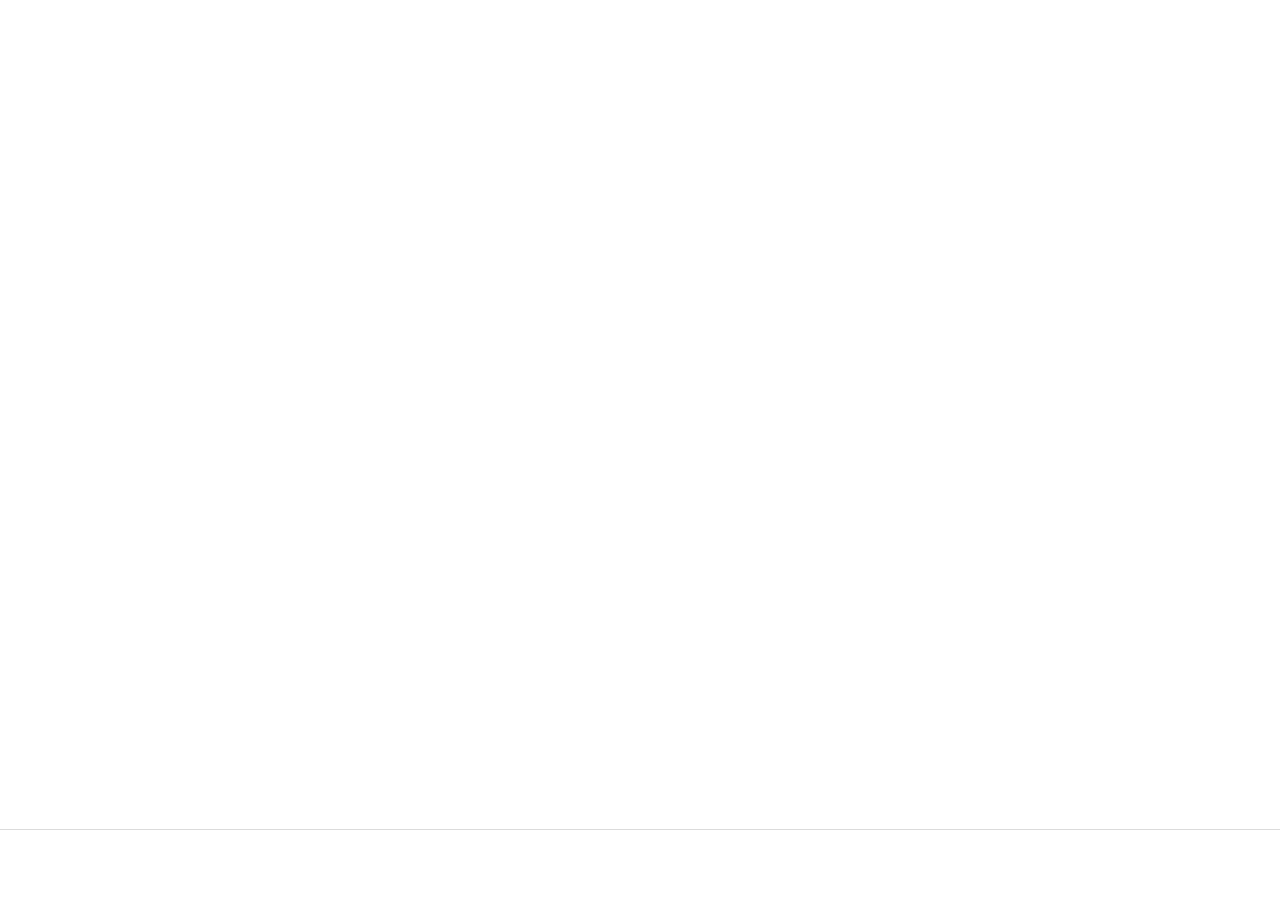
==== index.html @ 6df44de5 "start dd" ====
<!DOCTYPE HTML>
<html>
<head>
	<meta charset="utf-8" />
	<meta content="yes" name="apple-mobile-web-app-capable" />
	<meta content="yes" name="apple-touch-fullscreen" />
	<meta content="telephone=no,email=no" name="format-detection" />
	<script type="text/javascript" src="assets/js/flexible.min.js"></script>
	<link rel="stylesheet" type="text/css" href="assets/css/common.css">
	<link rel="stylesheet" type="text/css" href="assets/css/main.css">
	<title>dd</title>
</head>
<body>
	<div class="page-wrap page-bottom-bar page-index">
		<div class="top-banner">
			<div class="top-banner-inner">

			</div>
		</div>
	
		<div class="container">
			<div class="container-inner">
				
			</div>
		</div>

		<div class="bottom-bar">
			<div class="bottom-bar-inner">
				
			</div>
		</div>
	</div>

    <script data-main="assets/js/main" src="assets/js/require.js"></script>
</body>
</html>
---- assets/css/common.css ----
@charset "utf-8";

html{color:#000;background:#fff;overflow-y:scroll;-webkit-text-size-adjust:100%;-ms-text-size-adjust:100%}
html *{outline:0;-webkit-text-size-adjust:none;-webkit-tap-highlight-color:rgba(0,0,0,0)}
body,div,dl,dt,dd,ul,ol,li,h1,h2,h3,h4,h5,h6,pre,code,form,fieldset,legend,input,textarea,p,blockquote,th,td,hr,button,article,aside,details,figcaption,figure,footer,header,hgroup,menu,nav,section{margin:0;padding:0}
input,select,textarea{font-size:100%}
table{border-collapse:collapse;border-spacing:0}
fieldset,img{border:0}
abbr,acronym{border:0;font-variant:normal}
del{text-decoration:line-through}
address,caption,cite,code,dfn,em,th,var{font-style:normal;font-weight:500}
ol,ul{list-style:none}
caption,th{text-align:left}
h1,h2,h3,h4,h5,h6{font-size:100%;font-weight:500}
q:before,q:after{content:''}
sub,sup{font-size:75%;line-height:0;position:relative;vertical-align:baseline}
sup{top:-.5em}
sub{bottom:-.25em}
a:hover{text-decoration:none;}
ins,a{text-decoration:none}
.cf:before,.cf:after{content:"";display:table}.cf:after{clear:both}.cf{*zoom:1}
.left{ float: left;}
.right{ float: right;}

/*layout*/
html,body{ height: 100%; width: 100%; font-size: 12px;}
body{ text-align: left; background-color: #fff; color: #333; line-height: 150%; font-family: arial,Helvetica,sans-serif;}
---- assets/css/main.css ----
@charset "utf-8";

/*common*/
.page-wrap{}
.page-bottom-bar{ padding-bottom: 1.32rem;}

.top-banner{}
.top-banner-inner{ position: relative;}

.container-inner{ position: relative; }

.bottom-bar{ position: fixed; left: 0; bottom: 0; width: 100%; height: 1.32rem;}
.bottom-bar-inner{ height: 100%; padding-top: 0.13rem; box-sizing: border-box; border-top: 1px solid #dbdbdb; background-color: rgba(255,255,255,0.9); text-align: center;}

.popup{ display: none; position: fixed; left: 0; top: 0; width: 100%; height: 100%;}
.popup .popup-masker{ position: absolute; width: 100%; height: 100%; background-color: #000; opacity: 0.5;}
.popup .popup-content{ position: absolute; width: 8.8rem; height: 4.8rem; left: 50%; margin-left: -4.4rem; top: 50%; margin-top: -2.4rem;}
.popup .popup-content .popup-close{ position: absolute; right: 0; top: 0;}
.popup .popup-content-inner{ background-color: #fff; border-radius: 0.5rem; overflow: hidden; height: 100%; box-shadow: 0 0 0.5rem #777;}

/*index*/
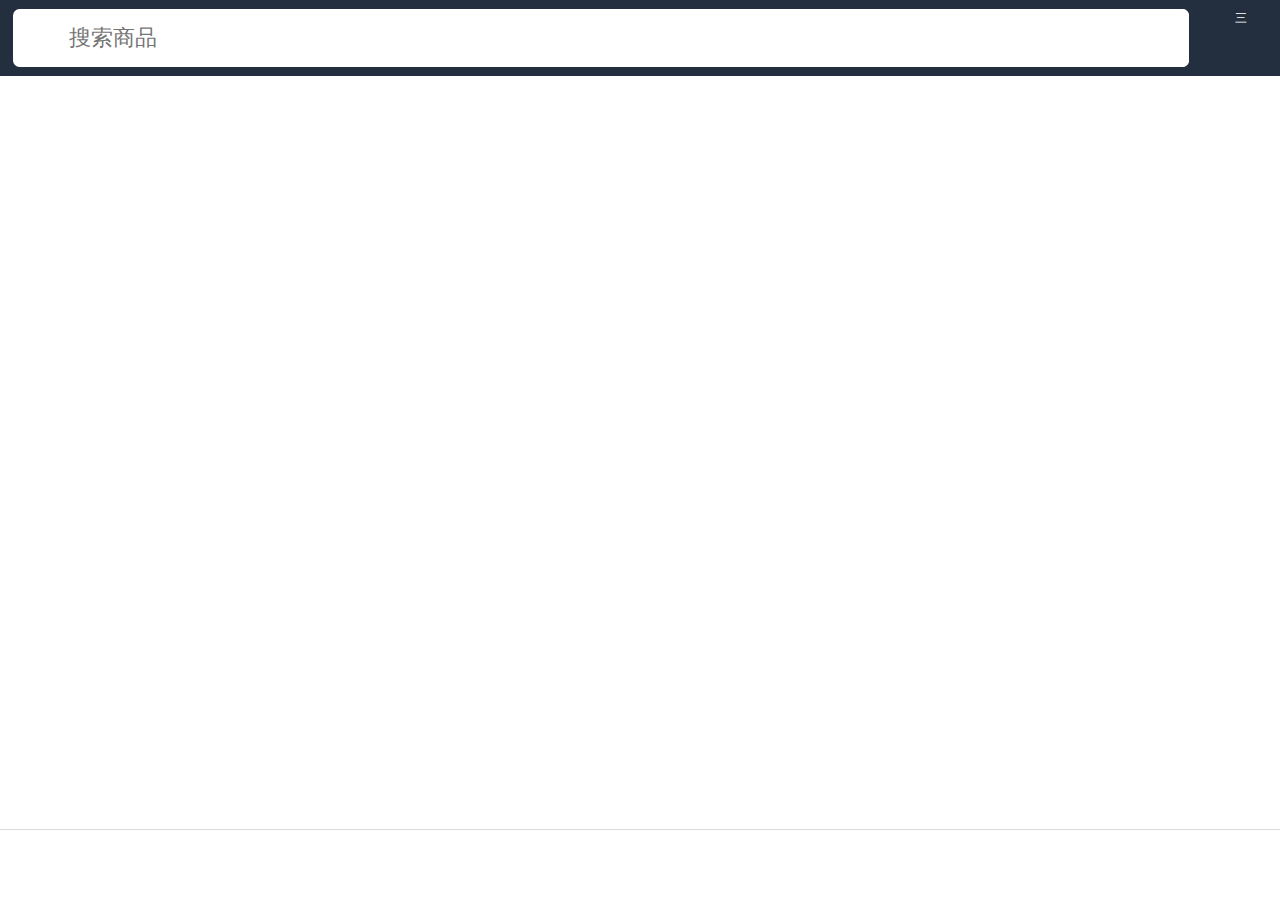
==== commit 0db85d53: "add require.js" ====
--- a/index.html
+++ b/index.html
@@ -12,9 +12,15 @@
 </head>
 <body>
 	<div class="page-wrap page-bottom-bar page-index">
-		<div class="top-banner">
-			<div class="top-banner-inner">
-
+		<div class="head">
+			<div class="head-nav flex flex-items-middle">
+				<div class="search-bar">
+					<div class="input-wrap flex">
+						<span class="icon icon-search"></span>
+						<input class="input-text" placeholder="搜索商品" type="text" />
+					</div>
+				</div>
+				<div class="nav-control">三</div>
 			</div>
 		</div>
 	
@@ -31,6 +37,9 @@
 		</div>
 	</div>
 
-    <script data-main="assets/js/main" src="assets/js/require.js"></script>
+	<script data-main="assets/js/main" src="assets/js/require.js"></script>
+	<script type="text/javascript">
+		require(['index']);
+	</script>
 </body>
 </html>--- a/assets/css/common.css
+++ b/assets/css/common.css
@@ -24,4 +24,4 @@
 
 /*layout*/
 html,body{ height: 100%; width: 100%; font-size: 12px;}
-body{ text-align: left; background-color: #fff; color: #333; line-height: 150%; font-family: arial,Helvetica,sans-serif;} +body{ text-align: left; background-color: #fff; color: #333; line-height: 150%; font-family: arial,Helvetica,sans-serif;}--- a/assets/css/main.css
+++ b/assets/css/main.css
@@ -1,11 +1,23 @@
 @charset "utf-8";
 
 /*common*/
+.flex{ display:-webkit-box; display: -webkit-flex; display: flex;}
+.flex-items-center{ -webkit-justify-content: center; justify-content: center; -webkit-box-align:center;}
+.flex-items-middle{ -webkit-align-items: center; align-items:center;}
+.input-text{ box-sizing: border-box;}
+.icon{ display: inline-block; background-repeat: no-repeat; background-position: center center; background-size: cover;}
 .page-wrap{}
 .page-bottom-bar{ padding-bottom: 1.32rem;}
 
-.top-banner{}
-.top-banner-inner{ position: relative;}
+/*top*/
+.head-nav{ height: 1.4rem; background-color: #232f3f;}
+.search-bar{ flex: 1; padding: 0 0.24rem;}
+.search-bar .input-wrap{ border-radius: 0.12rem; height: 1.08rem; overflow: hidden; background-color: #fff; }
+.search-bar .input-wrap .icon{ width: 1.04rem; height: 100%; }
+.search-bar .input-text{ border: none; flex: 1; height: 100%; font-size: 0.4rem;}
+.nav-control{ width: 1.44rem; height: 1.08rem; color: #fff; text-align: center;}
+
+
 
 .container-inner{ position: relative; }
 
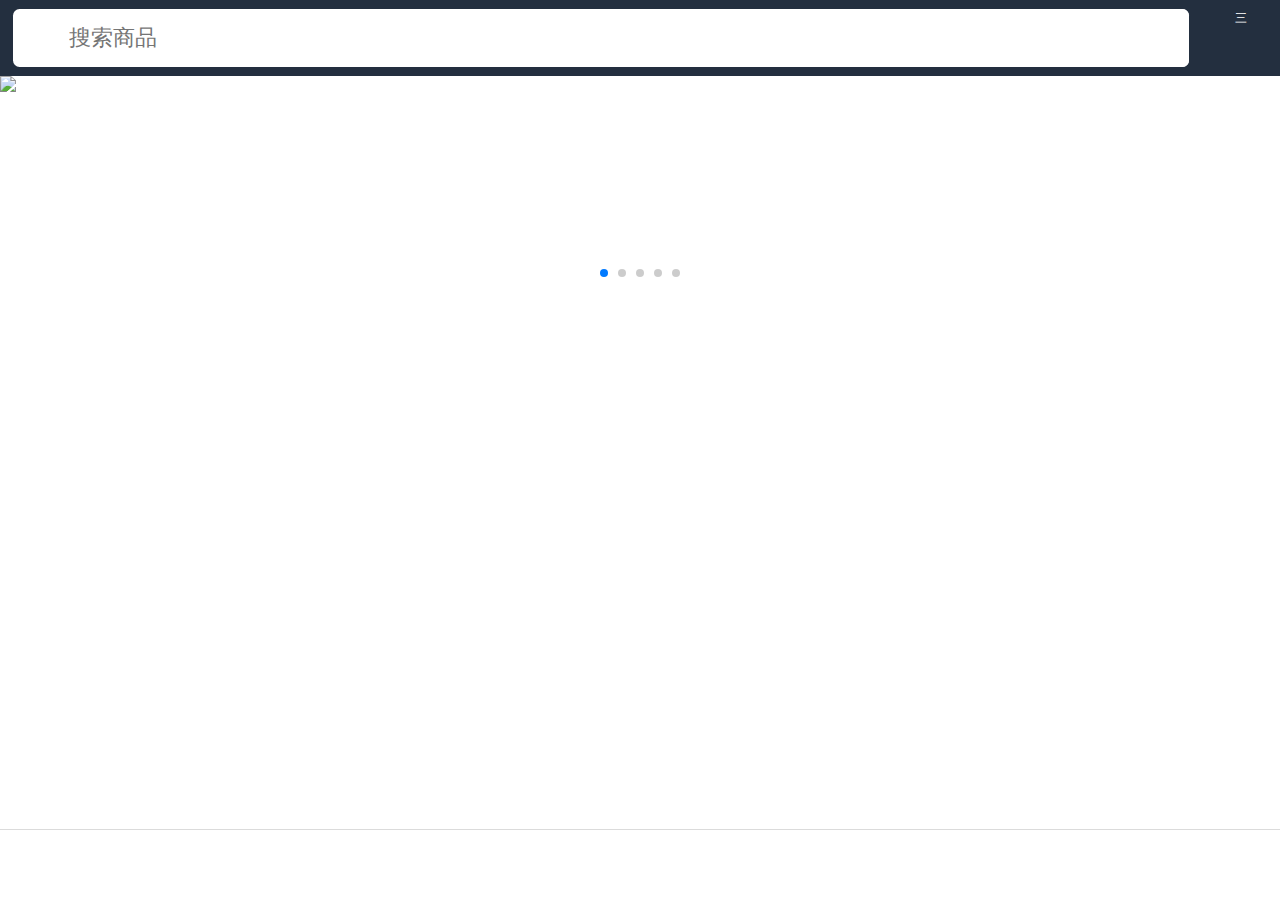
==== commit 64193583: "fix" ====
--- a/index.html
+++ b/index.html
@@ -5,10 +5,10 @@
 	<meta content="yes" name="apple-mobile-web-app-capable" />
 	<meta content="yes" name="apple-touch-fullscreen" />
 	<meta content="telephone=no,email=no" name="format-detection" />
+	<title>dd</title>
 	<script type="text/javascript" src="assets/js/flexible.min.js"></script>
 	<link rel="stylesheet" type="text/css" href="assets/css/common.css">
 	<link rel="stylesheet" type="text/css" href="assets/css/main.css">
-	<title>dd</title>
 </head>
 <body>
 	<div class="page-wrap page-bottom-bar page-index">
@@ -26,7 +26,20 @@
 	
 		<div class="container">
 			<div class="container-inner">
-				
+				<div class="container-banner">
+					<div class="swiper-container">
+						<div class="swiper-wrapper">
+							<div class="swiper-slide">
+								<div class="img-wrap"><img src="banner_pic.jpg" /></div>
+							</div>
+							<div class="swiper-slide">Slide 2</div>
+							<div class="swiper-slide">Slide 3</div>
+							<div class="swiper-slide">Slide 4</div>
+							<div class="swiper-slide">Slide 5</div>
+						</div>
+						<div class="swiper-pagination"></div>
+					</div>
+				</div>
 			</div>
 		</div>
 
--- a/assets/css/main.css
+++ b/assets/css/main.css
@@ -1,13 +1,14 @@
 @charset "utf-8";
 
 /*common*/
-.flex{ display:-webkit-box; display: -webkit-flex; display: flex;}
-.flex-items-center{ -webkit-justify-content: center; justify-content: center; -webkit-box-align:center;}
+.flex{ display: -webkit-box; display: -ms-flexbox; display: -webkit-flex;  display: flex;}
+.flex-items-center{ -webkit-box-pack: center; -ms-flex-pack: center; -webkit-justify-content: center; justify-content: center; -webkit-box-align: center; -ms-flex-align: center;}
 .flex-items-middle{ -webkit-align-items: center; align-items:center;}
 .input-text{ box-sizing: border-box;}
 .icon{ display: inline-block; background-repeat: no-repeat; background-position: center center; background-size: cover;}
 .page-wrap{}
 .page-bottom-bar{ padding-bottom: 1.32rem;}
+.img-wrap img{ display: block; width: 100%; }
 
 /*top*/
 .head-nav{ height: 1.4rem; background-color: #232f3f;}
@@ -31,3 +32,6 @@
 .popup .popup-content-inner{ background-color: #fff; border-radius: 0.5rem; overflow: hidden; height: 100%; box-shadow: 0 0 0.5rem #777;}
 
 /*index*/
+.container-banner{ height: 4rem; }
+.container-banner .swiper-container{ height: 100%; width: 100%;}
+.container-banner .img-wrap{ width: 100%;}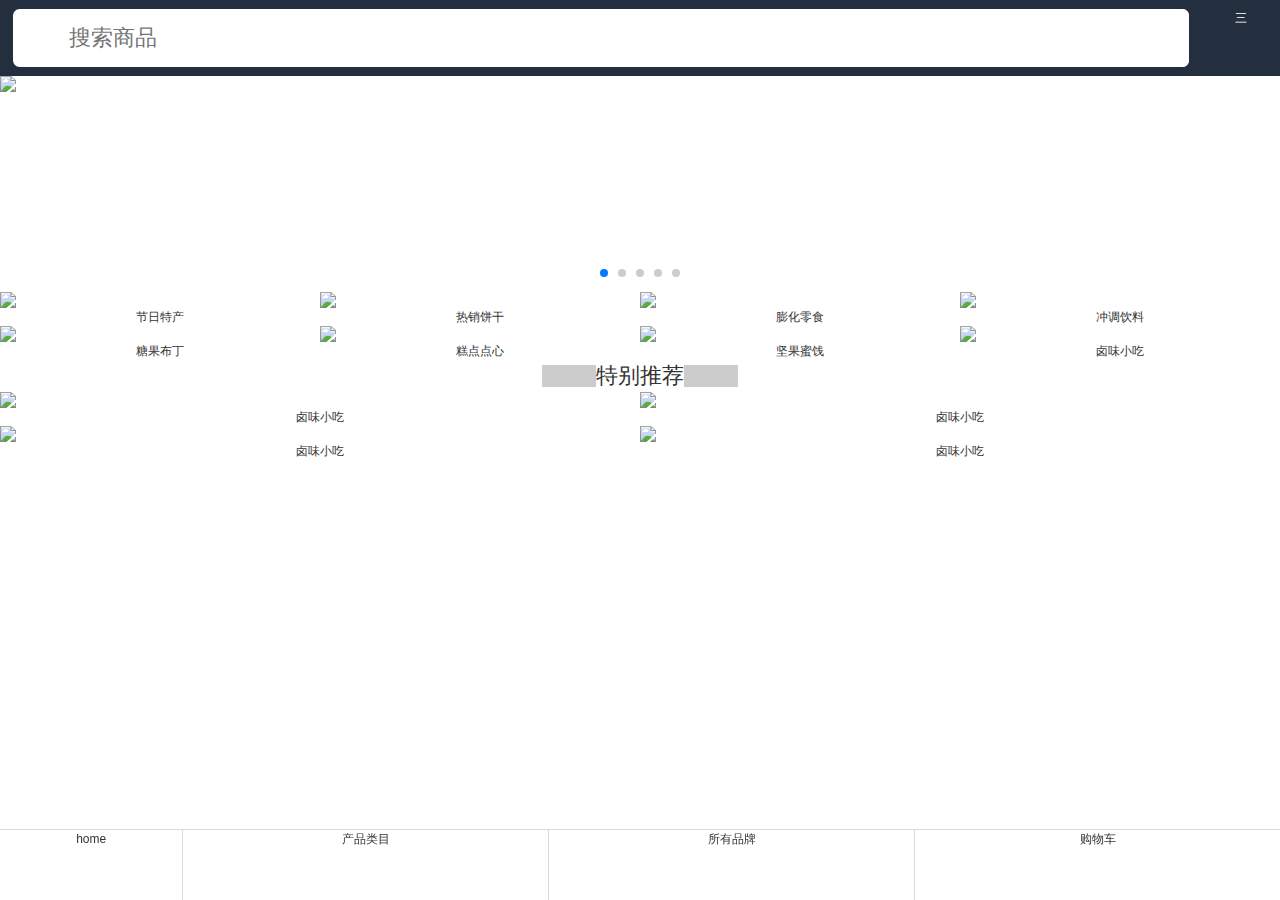
==== commit f3bf5cb0: "fix" ====
--- a/index.html
+++ b/index.html
@@ -26,11 +26,11 @@
 	
 		<div class="container">
 			<div class="container-inner">
-				<div class="container-banner">
+				<div class="section container-banner">
 					<div class="swiper-container">
 						<div class="swiper-wrapper">
 							<div class="swiper-slide">
-								<div class="img-wrap"><img src="banner_pic.jpg" /></div>
+								<div class="img-wrap"><img src="assets/images/banner_pic.jpg" /></div>
 							</div>
 							<div class="swiper-slide">Slide 2</div>
 							<div class="swiper-slide">Slide 3</div>
@@ -40,12 +40,109 @@
 						<div class="swiper-pagination"></div>
 					</div>
 				</div>
+
+				<div class="section quick-nav flex flex-wrap">
+					<div class="nav-item">
+						<div class="nav-item-inner">
+							<div class="img-wrap"><img src="assets/images/icon_nav_1.jpg" /></div>
+							<div class="title">节日特产</div>
+						</div>
+					</div>
+					<div class="nav-item">
+						<div class="nav-item-inner">
+							<div class="img-wrap"><img src="assets/images/icon_nav_1.jpg" /></div>
+							<div class="title">热销饼干</div>
+						</div>
+					</div>
+					<div class="nav-item">
+						<div class="nav-item-inner">
+							<div class="img-wrap"><img src="assets/images/icon_nav_1.jpg" /></div>
+							<div class="title">膨化零食</div>
+						</div>
+					</div>
+					<div class="nav-item">
+						<div class="nav-item-inner">
+							<div class="img-wrap"><img src="assets/images/icon_nav_1.jpg" /></div>
+							<div class="title">冲调饮料</div>
+						</div>
+					</div>
+					<div class="nav-item">
+						<div class="nav-item-inner">
+							<div class="img-wrap"><img src="assets/images/icon_nav_1.jpg" /></div>
+							<div class="title">糖果布丁</div>
+						</div>
+					</div>
+					<div class="nav-item">
+						<div class="nav-item-inner">
+							<div class="img-wrap"><img src="assets/images/icon_nav_1.jpg" /></div>
+							<div class="title">糕点点心</div>
+						</div>
+					</div>
+					<div class="nav-item">
+						<div class="nav-item-inner">
+							<div class="img-wrap"><img src="assets/images/icon_nav_1.jpg" /></div>
+							<div class="title">坚果蜜饯</div>
+						</div>
+					</div>
+					<div class="nav-item">
+						<div class="nav-item-inner">
+							<div class="img-wrap"><img src="assets/images/icon_nav_1.jpg" /></div>
+							<div class="title">卤味小吃</div>
+						</div>
+					</div>
+				</div>
+
+				<div class="section media">
+					<div class="media-title flex flex-items-center flex-items-middle">
+						<span>特别推荐</span>
+					</div>
+					<div class="media-content flex flex-wrap">
+						<div class="content-item">
+							<div class="content-item-inner">
+								<div class="img-wrap"><img src="assets/images/product_pic_1.jpg" /></div>
+								<div class="title">卤味小吃</div>
+							</div>
+						</div>
+						<div class="content-item">
+							<div class="content-item-inner">
+								<div class="img-wrap"><img src="assets/images/product_pic_1.jpg" /></div>
+								<div class="title">卤味小吃</div>
+							</div>
+						</div>
+						<div class="content-item">
+							<div class="content-item-inner">
+								<div class="img-wrap"><img src="assets/images/product_pic_1.jpg" /></div>
+								<div class="title">卤味小吃</div>
+							</div>
+						</div>
+						<div class="content-item">
+							<div class="content-item-inner">
+								<div class="img-wrap"><img src="assets/images/product_pic_1.jpg" /></div>
+								<div class="title">卤味小吃</div>
+							</div>
+						</div>
+					</div>
+				</div>
+
 			</div>
 		</div>
 
 		<div class="bottom-bar">
 			<div class="bottom-bar-inner">
-				
+				<div class="bottom-nav flex flex-items-middle">
+					<div class="nav-item">
+						<a class="icon icon-home">home</a>
+					</div>
+					<div class="nav-item">
+						<a class="icon icon-text">产品类目</a>
+					</div>
+					<div class="nav-item">
+						<a class="icon icon-array">所有品牌</a>
+					</div>
+					<div class="nav-item">
+						<a class="icon icon-cart">购物车</a>
+					</div>
+				</div>
 			</div>
 		</div>
 	</div>
--- a/assets/css/main.css
+++ b/assets/css/main.css
@@ -4,11 +4,17 @@
 .flex{ display: -webkit-box; display: -ms-flexbox; display: -webkit-flex;  display: flex;}
 .flex-items-center{ -webkit-box-pack: center; -ms-flex-pack: center; -webkit-justify-content: center; justify-content: center; -webkit-box-align: center; -ms-flex-align: center;}
 .flex-items-middle{ -webkit-align-items: center; align-items:center;}
+.flex-wrap{ flex-wrap: wrap; }
 .input-text{ box-sizing: border-box;}
 .icon{ display: inline-block; background-repeat: no-repeat; background-position: center center; background-size: cover;}
 .page-wrap{}
 .page-bottom-bar{ padding-bottom: 1.32rem;}
 .img-wrap img{ display: block; width: 100%; }
+.popup{ display: none; position: fixed; left: 0; top: 0; width: 100%; height: 100%;}
+.popup .popup-masker{ position: absolute; width: 100%; height: 100%; background-color: #000; opacity: 0.5;}
+.popup .popup-content{ position: absolute; width: 8.8rem; height: 4.8rem; left: 50%; margin-left: -4.4rem; top: 50%; margin-top: -2.4rem;}
+.popup .popup-content .popup-close{ position: absolute; right: 0; top: 0;}
+.popup .popup-content-inner{ background-color: #fff; border-radius: 0.5rem; overflow: hidden; height: 100%; box-shadow: 0 0 0.5rem #777;}
 
 /*top*/
 .head-nav{ height: 1.4rem; background-color: #232f3f;}
@@ -18,20 +24,27 @@
 .search-bar .input-text{ border: none; flex: 1; height: 100%; font-size: 0.4rem;}
 .nav-control{ width: 1.44rem; height: 1.08rem; color: #fff; text-align: center;}
 
-
-
+/*container*/
 .container-inner{ position: relative; }
 
+/*bottom*/
 .bottom-bar{ position: fixed; left: 0; bottom: 0; width: 100%; height: 1.32rem;}
-.bottom-bar-inner{ height: 100%; padding-top: 0.13rem; box-sizing: border-box; border-top: 1px solid #dbdbdb; background-color: rgba(255,255,255,0.9); text-align: center;}
+.bottom-bar-inner{ height: 100%; box-sizing: border-box; border-top: 1px solid #dbdbdb; background-color: rgba(255,255,255,0.9);}
+.bottom-nav{ height: 100%; }
+.bottom-nav .nav-item{ flex: 2; border-left: 1px solid #dbdbdb; height: 100%;}
+.bottom-nav .nav-item:first-child{ flex: 1; border-left: 0;}
+.bottom-nav .nav-item a{ display: block; height: 100%; text-align: center;}
 
-.popup{ display: none; position: fixed; left: 0; top: 0; width: 100%; height: 100%;}
-.popup .popup-masker{ position: absolute; width: 100%; height: 100%; background-color: #000; opacity: 0.5;}
-.popup .popup-content{ position: absolute; width: 8.8rem; height: 4.8rem; left: 50%; margin-left: -4.4rem; top: 50%; margin-top: -2.4rem;}
-.popup .popup-content .popup-close{ position: absolute; right: 0; top: 0;}
-.popup .popup-content-inner{ background-color: #fff; border-radius: 0.5rem; overflow: hidden; height: 100%; box-shadow: 0 0 0.5rem #777;}
 
 /*index*/
 .container-banner{ height: 4rem; }
 .container-banner .swiper-container{ height: 100%; width: 100%;}
-.container-banner .img-wrap{ width: 100%;}+.container-banner .img-wrap{ width: 100%;}
+
+.quick-nav{  }
+.quick-nav .nav-item{ width: 25%; text-align: center;}
+
+.media-title{ text-align: center; line-height: 150%; font-size: 0.4rem;}
+.media-title:before,
+.media-title:after{ width: 1rem; height: 0.4rem; background-color: #ccc; color: #ccc; display: inline-block; content: "-";}
+.media-content .content-item{ width: 50%; text-align: center;}
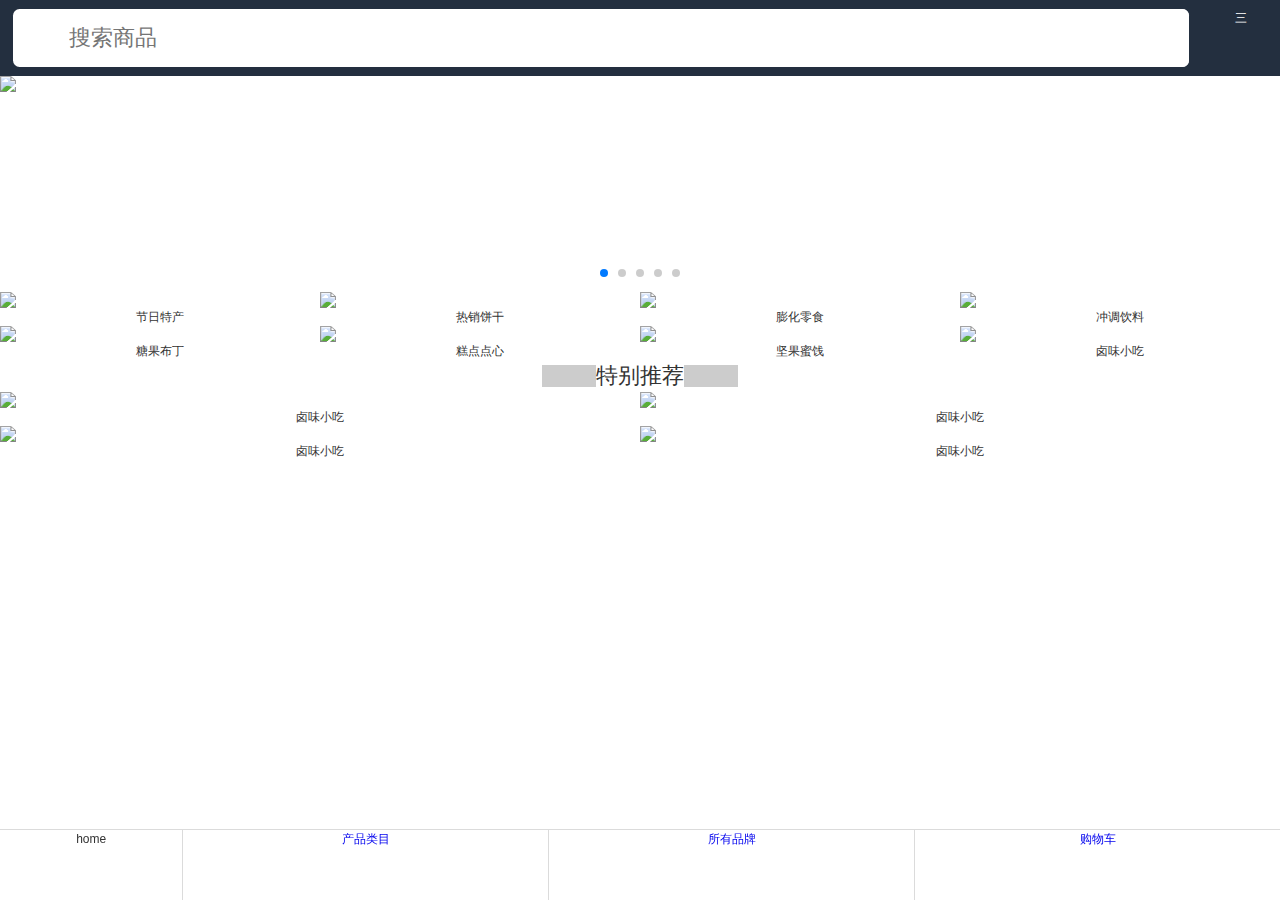
==== commit 5e2f80e0: "fix" ====
--- a/index.html
+++ b/index.html
@@ -99,25 +99,25 @@
 					<div class="media-content flex flex-wrap">
 						<div class="content-item">
 							<div class="content-item-inner">
-								<div class="img-wrap"><img src="assets/images/product_pic_1.jpg" /></div>
+								<div class="img-wrap"><a href="product_detail.html"><img src="assets/images/product_pic_1.jpg" /></a></div>
 								<div class="title">卤味小吃</div>
 							</div>
 						</div>
 						<div class="content-item">
 							<div class="content-item-inner">
-								<div class="img-wrap"><img src="assets/images/product_pic_1.jpg" /></div>
+								<div class="img-wrap"><a href="product_detail.html"><img src="assets/images/product_pic_1.jpg" /></a></div>
 								<div class="title">卤味小吃</div>
 							</div>
 						</div>
 						<div class="content-item">
 							<div class="content-item-inner">
-								<div class="img-wrap"><img src="assets/images/product_pic_1.jpg" /></div>
+								<div class="img-wrap"><a href="product_detail.html"><img src="assets/images/product_pic_1.jpg" /></a></div>
 								<div class="title">卤味小吃</div>
 							</div>
 						</div>
 						<div class="content-item">
 							<div class="content-item-inner">
-								<div class="img-wrap"><img src="assets/images/product_pic_1.jpg" /></div>
+								<div class="img-wrap"><a href="product_detail.html"><img src="assets/images/product_pic_1.jpg" /></a></div>
 								<div class="title">卤味小吃</div>
 							</div>
 						</div>
@@ -129,18 +129,18 @@
 
 		<div class="bottom-bar">
 			<div class="bottom-bar-inner">
-				<div class="bottom-nav flex flex-items-middle">
+				<div class="flex flex-items-middle">
 					<div class="nav-item">
 						<a class="icon icon-home">home</a>
 					</div>
 					<div class="nav-item">
-						<a class="icon icon-text">产品类目</a>
+						<a class="icon icon-text" href="category.html">产品类目</a>
 					</div>
 					<div class="nav-item">
-						<a class="icon icon-array">所有品牌</a>
+						<a class="icon icon-array" href="brand_all.html">所有品牌</a>
 					</div>
 					<div class="nav-item">
-						<a class="icon icon-cart">购物车</a>
+						<a class="icon icon-cart" href="cart.html">购物车</a>
 					</div>
 				</div>
 			</div>
--- a/assets/css/main.css
+++ b/assets/css/main.css
@@ -6,7 +6,9 @@
 .flex-items-middle{ -webkit-align-items: center; align-items:center;}
 .flex-wrap{ flex-wrap: wrap; }
 .input-text{ box-sizing: border-box;}
-.icon{ display: inline-block; background-repeat: no-repeat; background-position: center center; background-size: cover;}
+.icon,
+.btn{ display: inline-block; background-repeat: no-repeat; background-position: center center; background-size: cover;}
+.btn-orange{ background-color: orange; color: #fff; text-align: center; height: 100%;}
 .page-wrap{}
 .page-bottom-bar{ padding-bottom: 1.32rem;}
 .img-wrap img{ display: block; width: 100%; }
@@ -15,6 +17,14 @@
 .popup .popup-content{ position: absolute; width: 8.8rem; height: 4.8rem; left: 50%; margin-left: -4.4rem; top: 50%; margin-top: -2.4rem;}
 .popup .popup-content .popup-close{ position: absolute; right: 0; top: 0;}
 .popup .popup-content-inner{ background-color: #fff; border-radius: 0.5rem; overflow: hidden; height: 100%; box-shadow: 0 0 0.5rem #777;}
+.swiper-container{ height: 100%; width: 100%;}
+.swiper-container .swiper-wrapper,
+.swiper-container .swiper-slide{ width: 100%; height: 100%; }
+.confirm-btn{ padding: 0 0.3rem; margin: 0.2rem 0; box-sizing: border-box; height: 1.2rem; text-align: center;}
+.confirm-btn .btn{ line-height: 1.2rem; font-size: 0.48rem; border-radius: 0.12rem;}
+.ellipsis-1,
+.ellipsis-2{ overflow: hidden; text-overflow: ellipsis; display: -webkit-box; -webkit-line-clamp: 1;-webkit-box-orient: vertical; }
+.ellipsis-2{ -webkit-line-clamp: 2;}
 
 /*top*/
 .head-nav{ height: 1.4rem; background-color: #232f3f;}
@@ -30,15 +40,23 @@
 /*bottom*/
 .bottom-bar{ position: fixed; left: 0; bottom: 0; width: 100%; height: 1.32rem;}
 .bottom-bar-inner{ height: 100%; box-sizing: border-box; border-top: 1px solid #dbdbdb; background-color: rgba(255,255,255,0.9);}
-.bottom-nav{ height: 100%; }
-.bottom-nav .nav-item{ flex: 2; border-left: 1px solid #dbdbdb; height: 100%;}
-.bottom-nav .nav-item:first-child{ flex: 1; border-left: 0;}
-.bottom-nav .nav-item a{ display: block; height: 100%; text-align: center;}
-
+.bottom-bar-inner .flex{ height: 100%; }
+.bottom-bar .nav-item{ flex: 2; border-left: 1px solid #dbdbdb; height: 100%;}
+.bottom-bar .nav-item:first-child{ flex: 1; border-left: 0;}
+.bottom-bar .nav-item a{ display: block; height: 100%; text-align: center;}
+.bottom-item{ height: 100%; line-height: 1.32rem; box-sizing: border-box;}
+.bottom-item-1{ flex: 1; }
+.bottom-item-2{ flex: 2; }
+.bottom-item-3{ flex: 3; }
+.bottom-item-4{ flex: 4; }
+.bottom-item-5{ flex: 5; }
+.text-line-2{ line-height: 0.5rem; padding-top: 0.16rem; font-size: 0.36rem; color: #666;}
+.btn-ogn-wh{ height: 100%; width: 100%; background-color: orange; color: #fff; text-align: center; font-size: 0.48rem;}
+.bottom-item .cart-checkbox{ margin: 0 0.1rem 0 0.25rem; }
+.bottom-item .checkbox-flw{ font-size: 0.4rem; color: #000;}
 
 /*index*/
-.container-banner{ height: 4rem; }
-.container-banner .swiper-container{ height: 100%; width: 100%;}
+.container-banner{ height: 4rem; overflow: hidden;}
 .container-banner .img-wrap{ width: 100%;}
 
 .quick-nav{  }
@@ -48,3 +66,58 @@
 .media-title:before,
 .media-title:after{ width: 1rem; height: 0.4rem; background-color: #ccc; color: #ccc; display: inline-block; content: "-";}
 .media-content .content-item{ width: 50%; text-align: center;}
+
+/*product-detail*/
+.options-item{ font-size: 0.4rem; padding: 0.2rem 0.3rem 0 0.3rem; line-height: 0.8rem;}
+.options-item .label{ float: left; width: 2rem; }
+.options-item .flw{ margin-left: 2rem; }
+.options-item .radio-box{ float: left; line-height: 0.8rem; box-sizing: border-box; height: 0.8rem; width: 1.8rem; padding: 0 0.2rem; border: 1px solid #333; border-radius: 0.08rem; margin-right: 0.2rem; margin-bottom: 0.2rem;}
+.options-item .radio-box:last-child{ margin-right: 0; }
+.options-item .radio-box span{ display: block; color: #333; height: 100%; box-sizing: border-box; text-align: center; overflow: hidden; text-overflow: ellipsis; display: -webkit-box; -webkit-line-clamp: 1;-webkit-box-orient: vertical;}
+.options-item .radio-box.checked{ border: 1px solid #f00; color: #f00;}
+.options-item .radio-box.unchecked{ border: 1px solid #999; color: #999;}
+.options-num{ padding: 0.3rem; margin-top: 0.2rem; border-top: 1px solid #d7d7d7; line-height: 0.96rem;}
+.add-sub{ height: 0.96rem; border: 1px solid #a5a5a5; border-radius: 0.15rem; float: right; text-align: center;}
+.add-sub .btn{ width: 0.92rem; height: 100%; font-size: 0.48rem; color: #000; float: left;}
+.add-sub .btn.disabeld{ color: #999;}
+.add-sub .btn-sub{ border-right: 1px solid #a5a5a5; }
+.add-sub .btn-add{ border-left: 1px solid #a5a5a5; }
+.add-sub .number{ float: left; width: 1.56rem; font-size: 0.48rem; text-align: center; color: #000;}
+
+/*order-confirm*/
+.order-info .title{ padding: 0.3rem 0.3rem 0.2rem; font-size: 0.4rem; line-height: 150%;}
+.order-info .warning{ padding: 0 0.3rem 0.3rem 0.9rem; font-size: 0.36rem; line-height: 150%;}
+.order-info .order-pd-list li{ border-top: 1px solid #ccc; padding: 0.1rem 0.3rem 0.1rem 0.9rem; font-size: 0.36rem; line-height: 150%;}
+.order-info .contact{ padding: 0.3rem; border-top: 1px solid #ccc; font-size: 0.38rem; line-height: 150%; color: #666;}
+.order-info .contact-item{ color: #000; }
+.order-info .contact-item .label{ float: left; width: 2rem; }
+.order-info .contact-item .flw{ margin-left: 2rem; }
+.contact-btn{ padding-top: 0.3rem; text-align: center; }
+.contact-btn .btn-blank{ border: 1px solid #333; border-radius: 0.08rem; font-size: 0.32rem; color: #333; padding: 0.2rem 0.5rem; line-height: 0.5rem; height: 0.5rem;}
+
+/*contact-info*/
+.contact-info{ margin-bottom: 1rem; }
+.contact-info .contact-item{ color: #000; padding: 0.4rem 0.3rem; border-bottom: 1px solid #999; font-size: 0.4rem; line-height: 150%;}
+.contact-info .contact-item .label{ float: left; width: 2rem; }
+.contact-info .contact-item .flw{ margin-left: 2rem; }
+
+/*cart*/
+.cart-msg{ background-color: #fc8; padding: 0.2rem 0.5rem;}
+.cart-msg .btn-ogn-border{ padding: 0.06rem 0.2rem; font-size: 0.32rem; line-height: 150%; border: 2px solid #f60; color: #f60; margin-right: 0.2rem;}
+.cart-msg p{ display: inline-block; color: #000;}
+.cart-item{ padding: 0.3rem 0; border-bottom: 1px solid #ccc;}
+.cart-item .item-left{ width: 1rem; flex: 1; height: 2.4rem;}
+.cart-checkbox{ display: block; width: 0.5rem; height: 0.5rem; border: 1px solid #999; border-radius: 100%; margin: 0 auto;}
+.cart-item .item-right{ flex: 9;}
+.cart-item .media-box{ padding-right: 0.2rem; }
+.cart-product-culm-1{ float: left; width: 2.4rem; height: 2.4rem;}
+.cart-product-culm-2{ margin-bottom: 0.2rem; padding-left: 2.4rem; padding-right: 0.2rem;}
+.cart-product-name{ margin-bottom: 0.2rem; font-size: 0.36rem; line-height: 150%; height: 1.08rem;}
+.cart-product-btns .btn{ padding: 0.1rem 0.2rem; font-size: 0.32rem; line-height: 150%;}
+.cart-product-btns .btn-ogn{ border: 1px solid #f60; background-color: #f60; color: #fff;}
+.cart-product-btns .btn-border{ border: 1px solid #ccc; background-color: #fff; color: #333;}
+.cart-product-culm-3{ background-color: #f1f1f1; border-top: 1px solid #d7d7d7; line-height: 0.8rem; padding: 0.12rem 0.2rem;}
+.cart-product-culm-3 .label{ font-size: 0.36rem; }
+.cart-product-culm-3 .add-sub{ height: 0.8rem; border-radius: 0.15rem; float: right; background-color: #fff;}
+.cart-product-culm-3 .add-sub .btn{ width: 0.8rem; line-height: 0.8rem; font-size: 0.42rem;}
+.cart-product-culm-3 .add-sub .number{ width: 1.4rem; font-size: 0.42rem;}